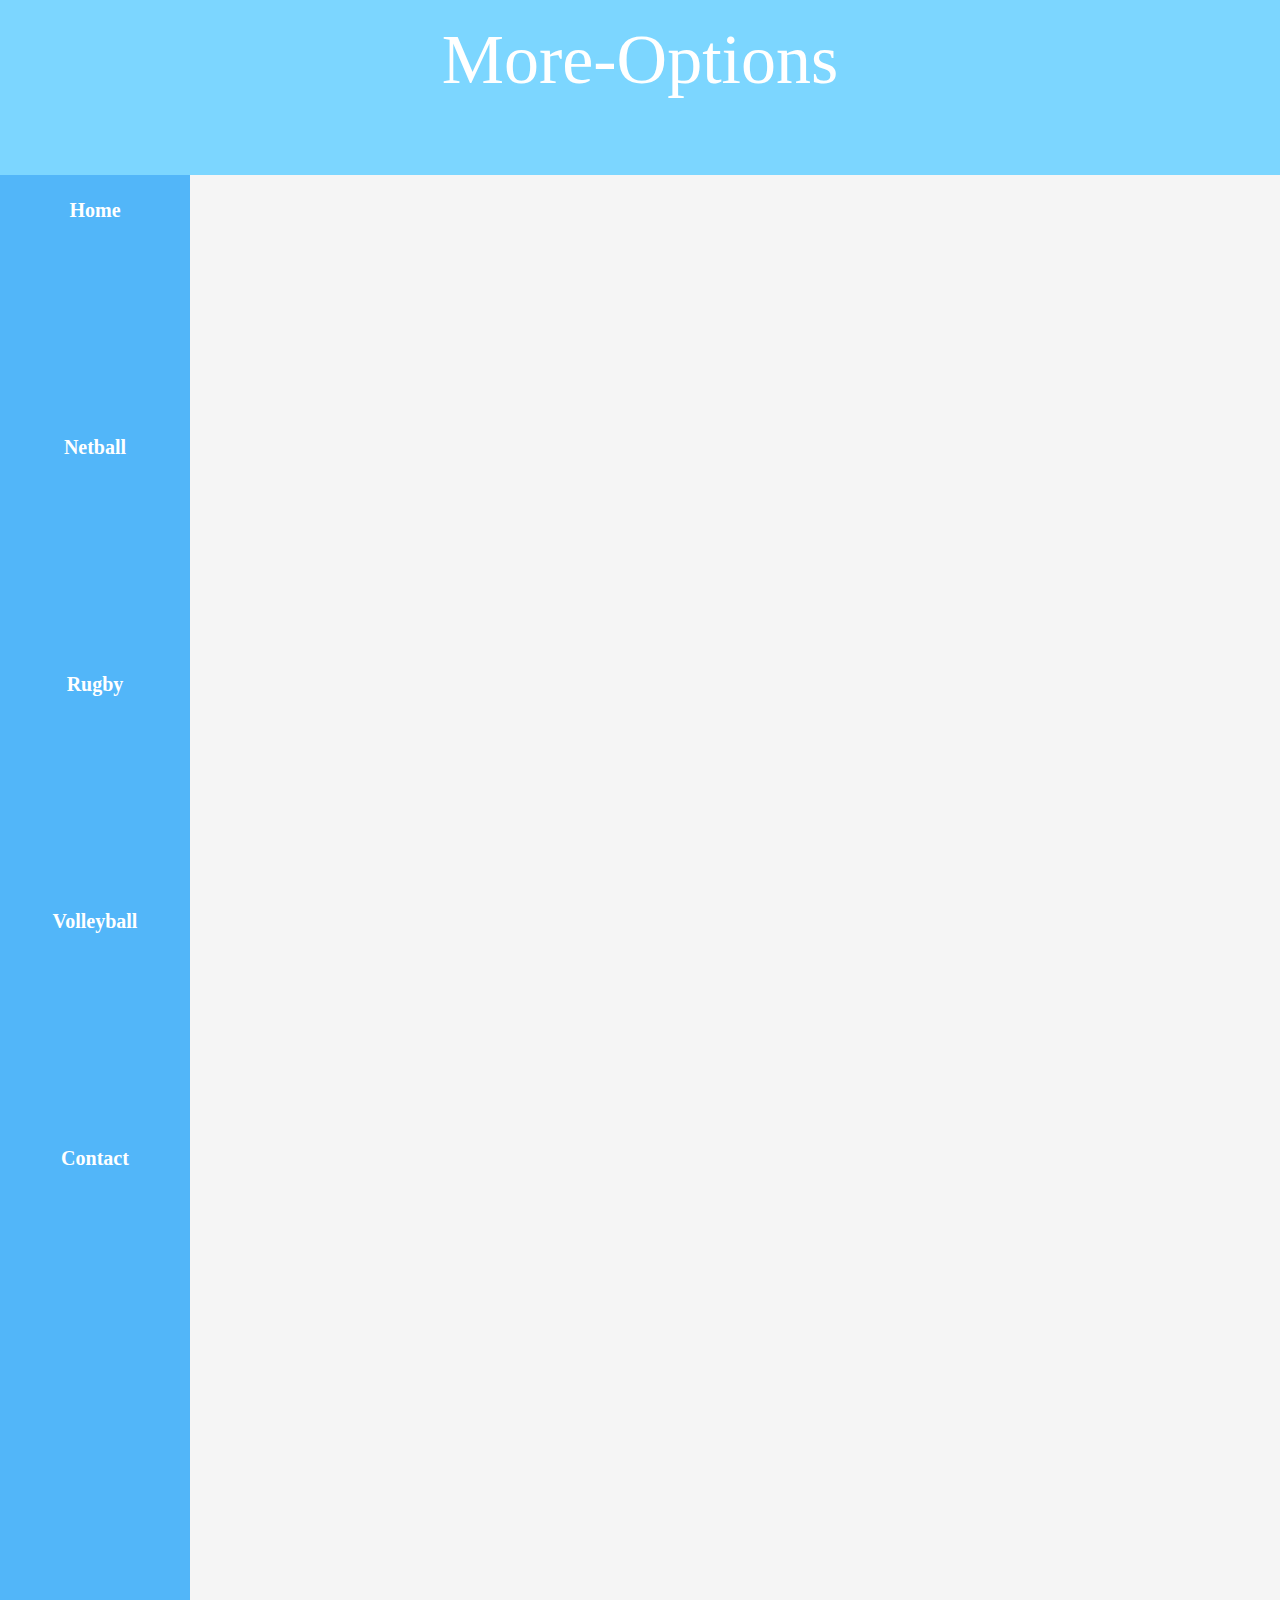
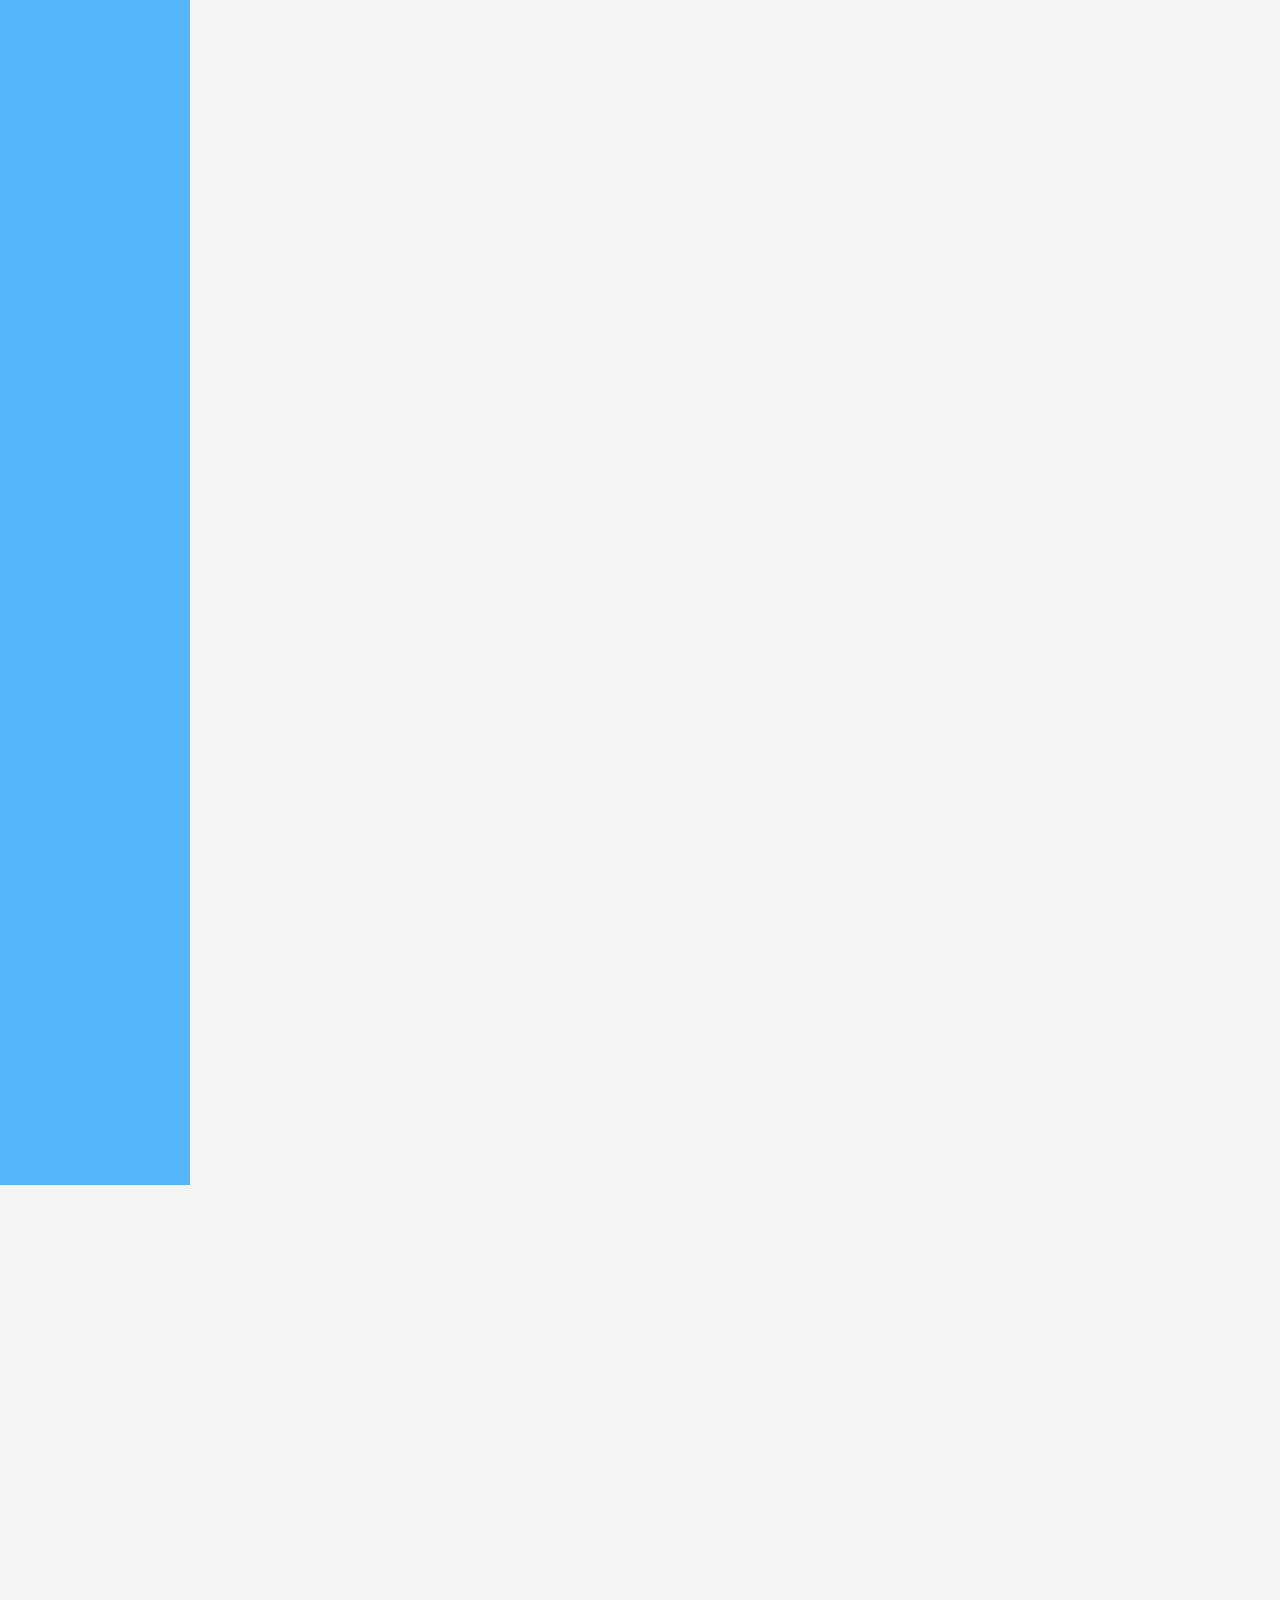
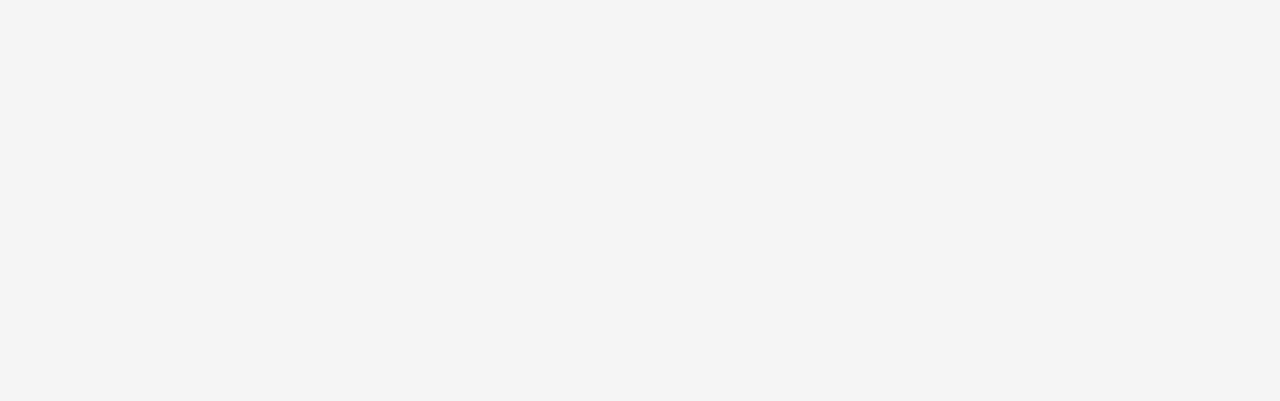
==== Contact.html @ eaec3ba3 "Add files via upload" ====
<!doctype html>
<html>
    <head>
    <title>More-Option</title>
    <link rel="stylesheet" href="style.css">
    <meta name="viewport" content="width=device-width">

</head>
    <header>
        <h1>More-Options</h1>
    </header>
     

   <nav>
        <a href="index.html">Home</a>
        <br>
        <a href="Netball.html">Netball</a>
        <br>
        <a href="Rugby.html">Rugby</a>
        <br>
        <a href="Volleyball.html">Volleyball</a>
        <br>
        <a href="Contact.html">Contact</a>
    </nav>
    
<body>
<!-- A google form to fill out about website and some feedback-->
    <div class="mydiv">
   <iframe src="https://docs.google.com/forms/d/e/1FAIpQLSf5-Xh-XiSM5j-1owF-fDtNu1YM8nRYkINYMBalMEvQNY9EXA/viewform?embedded=true" width="640" height="812" frameborder="0" marginheight="0" marginwidth="0">Loading…</iframe>
    </div>
<br>

<!-- TODO: to add more information about different sports and links to other one -->
<!-- these links lead to websites learning more about sports -->
<!-- edit after
<h3>Here are links to explain/expand more about each game</h3>
<a href="https://www.rulesofsport.com/sports/netball.html#:~:text=Rules%20of%20Netball&text=If%20a%20player%20moves%20into,a%20goal%20to%20be%20given.">Netball</a>
<br>
<a href="https://www.wsc.edu/info/20165/rugby_club/707/what_is_rugby/3">Rugby</a>
<br>
<a href="https://www.strength-and-power-for-volleyball.com/basic-volleyball-rules.html">Volleyball</a>
--> 
</body>

<!-- add email and information -->
<!-- TODO: add footer -->
<footer></footer>
</html>
---- style.css ----
/* heres the font of my website */
@import url('https://fonts.googleapis.com/css2?family=Lobster&family=Open+Sans:ital,wght@1,300&display=swap');

/* this controls my html (whole page) */
html{
    background-color: whiteSmoke;
}

body{
    margin:auto;
}

/* this controls my nav bar (on the side )*/
nav{
  background-color: rgb(82, 182, 249);
  color: rgb(255, 255, 255);
  font-weight: bold;
  padding: 10px 20px;
  text-align: center;
  height: 2590px;
  width: 150px;
  float: left;
}

/* this controls the links to my website */
nav a{
  color: rgb(255, 255, 255);
  display: inline-block;
  padding: 14px 0 200px;
  text-decoration: none;
  width: 150px;
  font-size: 20px
}

/* this controls my heading 1 */
h1{
  color: rgb(255, 255, 255);
  font-size: 70px;
  font-weight: lighter;
  margin: 0-60px 35px;
  padding: 20px 60px;
}

/* this controls my header */
header{
     background-color: rgb(124, 214, 255);
    padding-bottom: 20px;
  margin:auto;
    width: auto;
    font-size: 50px;
    text-align: center;
}

/* this controls my paragraphs in my website */
p{
    font-family: 'Lobster', cursive;
font-family: 'Open Sans', sans-serif;
    margin-left: 50px;
    text-align: center;
}

/* this controls my heading 3 */
h3{
    text-decoration: none;
    font-size: 40px;
    text-align: center;
}

/* this controls my heading 4 */
h4{
    text-decoration: none;
    text-align: center;
    font-size: 30px;
}

/* this controls my heading 5 */
h5{
    text-align: center;
    font-size: 30px;
}

/* this controls all my images in my website */
img{
    width: 160px;
    height: auto;
    margin-left: 10px;
    /* TODO: change margin */
    margin-top: 199px;
}

/* the next 4 css controls each images in my website, it is controlled with something called class */
 .netball{
    width: 300px;
    height: 240px;
}

.rugbyball{
    width: 300px;
    height: 240px;
    margin-left: 370px;
}

.volleyball{
    width: 350px;
    height: 240px;
    margin-left: 370px;
}

.mydiv{
    float: right;
}

.court{
    width: 450px;
    margin-left: 370px;
    margin-right: 450px;
    margin-top: 0px;
}

.field{
    width: 490px;
    margin-top: 0px;
    margin-left: 670px;
}

/* this controls the video under iframe */
iframe{
    margin-left: 580px;
}
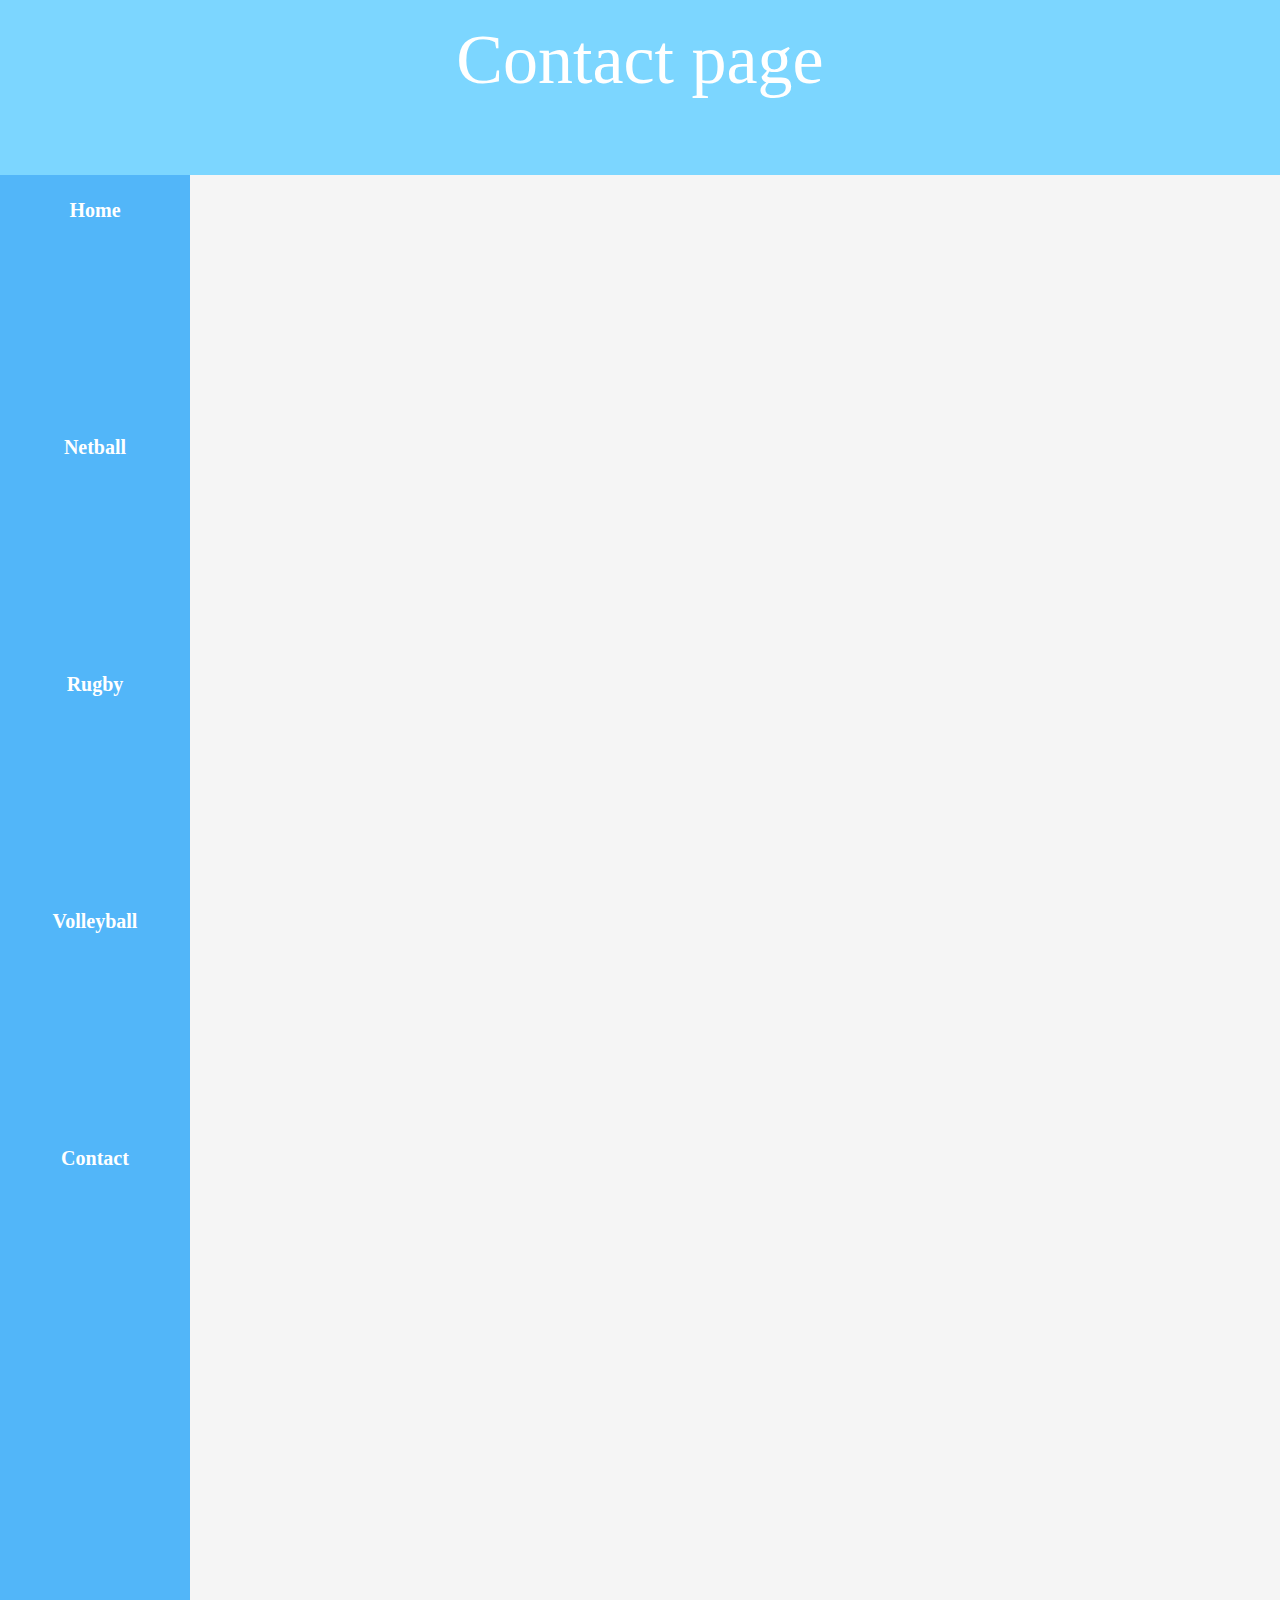
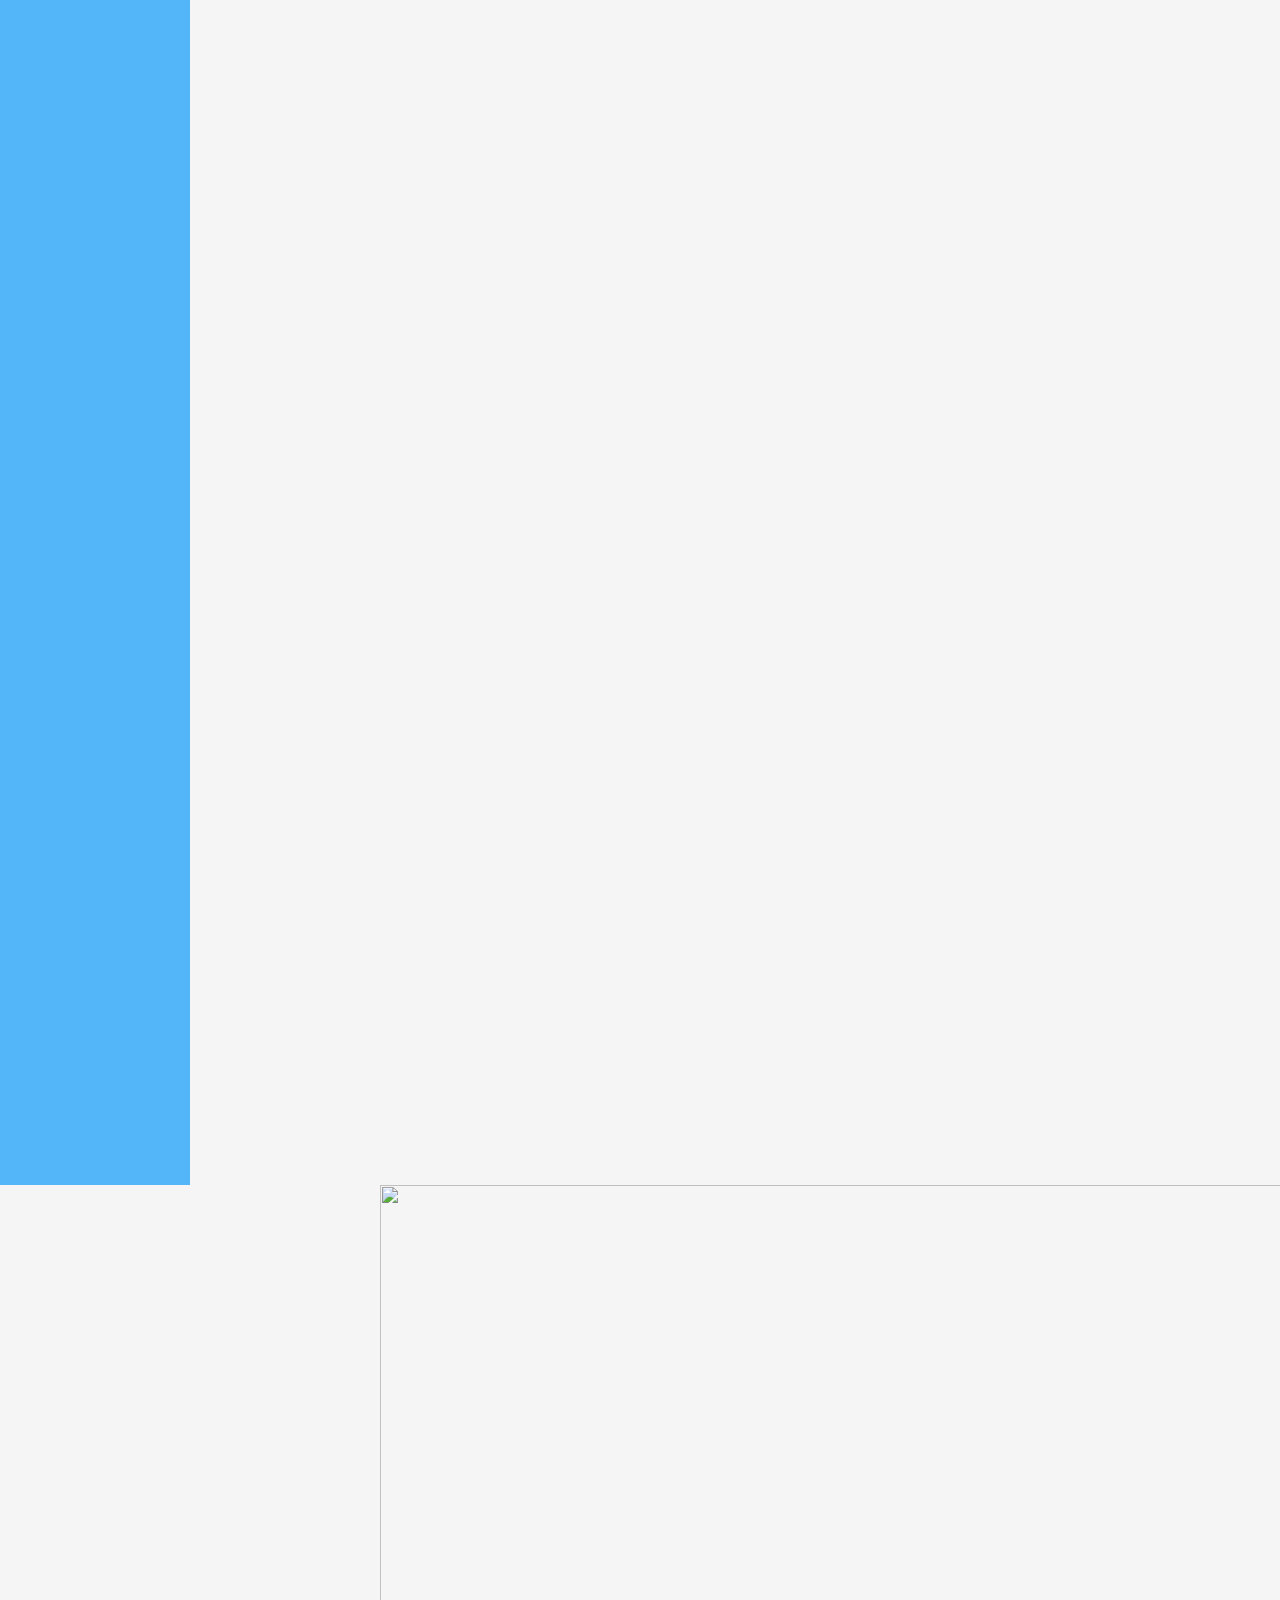
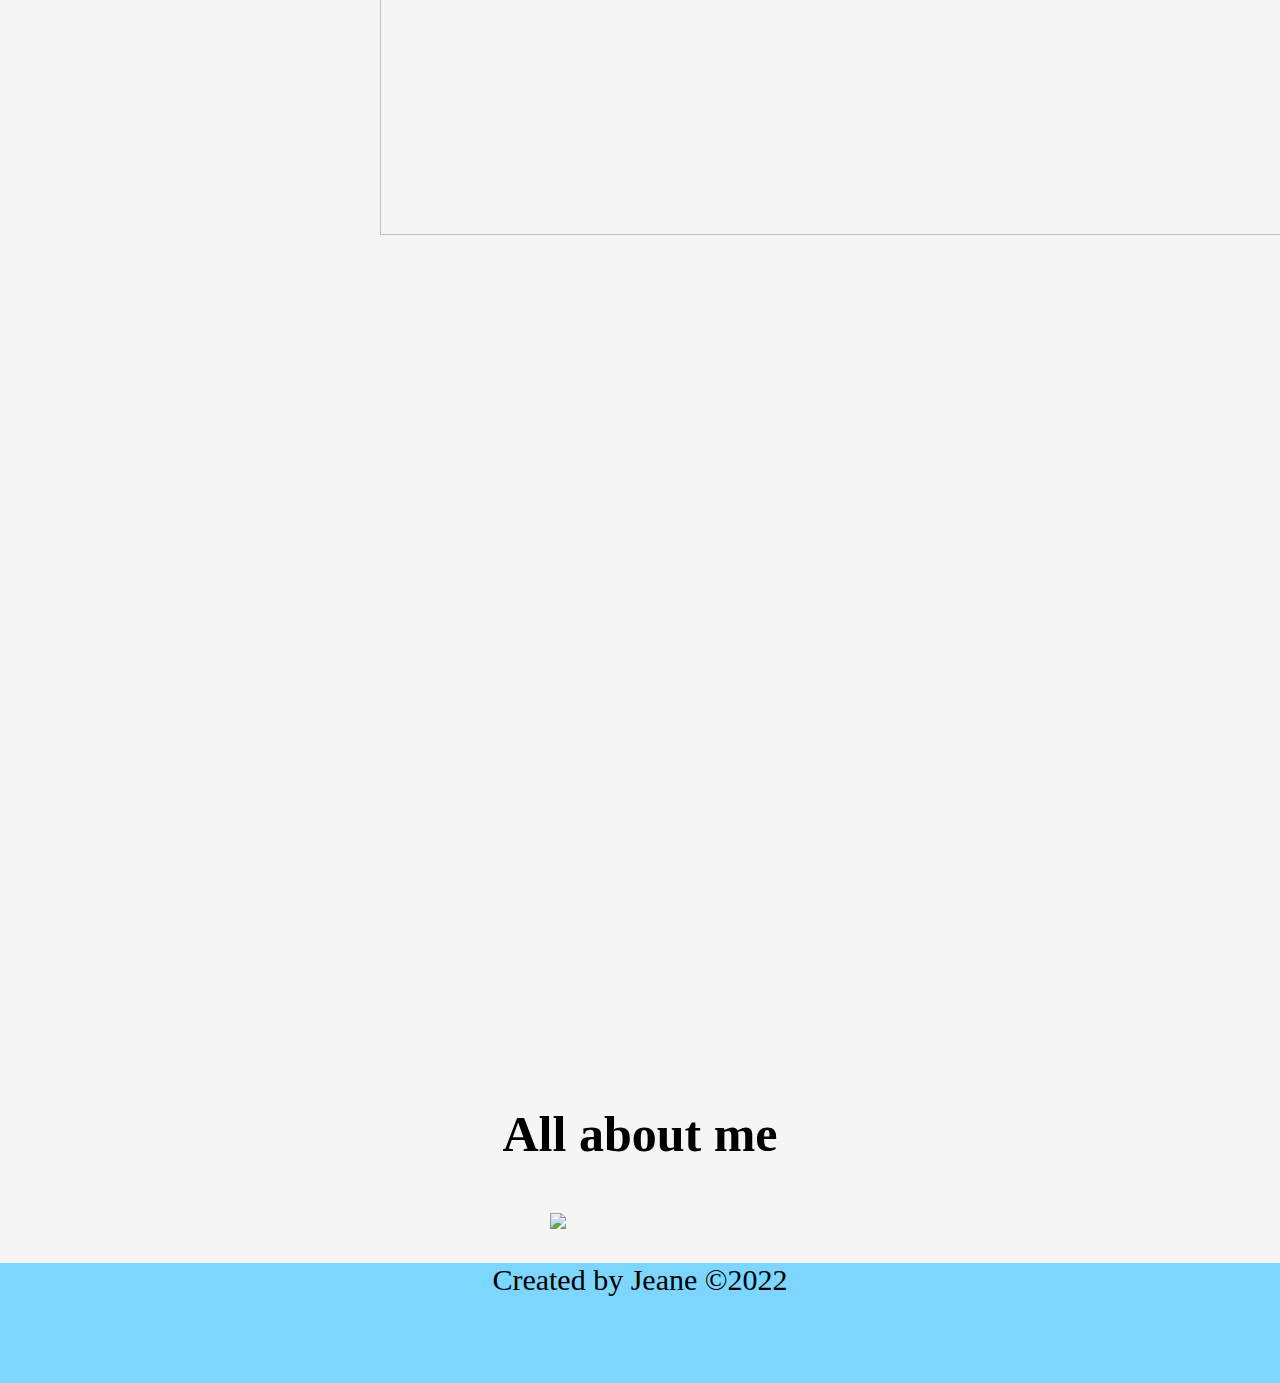
==== commit 77dea2f5: "Add files via upload" ====
--- a/Contact.html
+++ b/Contact.html
@@ -6,11 +6,12 @@
     <meta name="viewport" content="width=device-width">
 
 </head>
+    <!-- my title -->
     <header>
-        <h1>More-Options</h1>
+        <h1>Contact page</h1>
     </header>
      
-
+<!-- my navbar= different htmls -->
    <nav>
         <a href="index.html">Home</a>
         <br>
@@ -24,25 +25,21 @@
     </nav>
     
 <body>
+
+<img src="background-image.jpg" class="bimage">
+    
 <!-- A google form to fill out about website and some feedback-->
-    <div class="mydiv">
+
+<mydiv class="form">
    <iframe src="https://docs.google.com/forms/d/e/1FAIpQLSf5-Xh-XiSM5j-1owF-fDtNu1YM8nRYkINYMBalMEvQNY9EXA/viewform?embedded=true" width="640" height="812" frameborder="0" marginheight="0" marginwidth="0">Loading…</iframe>
-    </div>
-<br>
+</mydiv>
 
-<!-- TODO: to add more information about different sports and links to other one -->
-<!-- these links lead to websites learning more about sports -->
-<!-- edit after
-<h3>Here are links to explain/expand more about each game</h3>
-<a href="https://www.rulesofsport.com/sports/netball.html#:~:text=Rules%20of%20Netball&text=If%20a%20player%20moves%20into,a%20goal%20to%20be%20given.">Netball</a>
-<br>
-<a href="https://www.wsc.edu/info/20165/rugby_club/707/what_is_rugby/3">Rugby</a>
-<br>
-<a href="https://www.strength-and-power-for-volleyball.com/basic-volleyball-rules.html">Volleyball</a>
---> 
+<!-- a little intro about me (creator) -->
+<h3>All about me</h3>
+<img src="all%20about%20me.jpg" class="me">
+    
 </body>
 
-<!-- add email and information -->
-<!-- TODO: add footer -->
-<footer></footer>
+<!-- my footer -->
+<footer class="footer">Created by Jeane ©2022</footer> 
 </html>--- a/style.css
+++ b/style.css
@@ -7,7 +7,7 @@
 }
 
 body{
-    margin:auto;
+    margin: auto;
 }
 
 /* this controls my nav bar (on the side )*/
@@ -62,7 +62,7 @@
 /* this controls my heading 3 */
 h3{
     text-decoration: none;
-    font-size: 40px;
+    font-size: 50px;
     text-align: center;
 }
 
@@ -106,24 +106,55 @@
     margin-left: 370px;
 }
 
-.mydiv{
-    float: right;
-}
-
 .court{
-    width: 450px;
+    width: 690px;
     margin-left: 370px;
     margin-right: 450px;
     margin-top: 0px;
 }
 
 .field{
-    width: 490px;
+    width:490px;
     margin-top: 0px;
-    margin-left: 670px;
+    margin-left: 550px;
 }
 
-/* this controls the video under iframe */
-iframe{
+/* this controls the video under iframe html */
+mydiv{
     margin-left: 580px;
+}
+
+/* this controls the footer in my website*/
+.footer{
+    background-color: rgb(124, 214, 255);
+   height: 120px;
+    text-align: center;
+    font-size:  30px;
+    margin: 30px 0px 0px 0px;
+}
+
+.form{
+    /* for my google form to stay in the middle */
+}
+
+/* controls my background image in contact page */
+.bimage{
+    width: 1000px;
+    height: 650px;
+    margin-left: 380px;
+    margin-top:  0px;
+    
+}
+
+/*this will control the photo in contact page (all about me)*/
+.me{
+    width: 750px;
+    margin-left: 550px;
+    margin-top: 0px;
+}
+
+.volley-court{
+        width:690px;
+    margin-top: 0px;
+    margin-left: 550px;
 }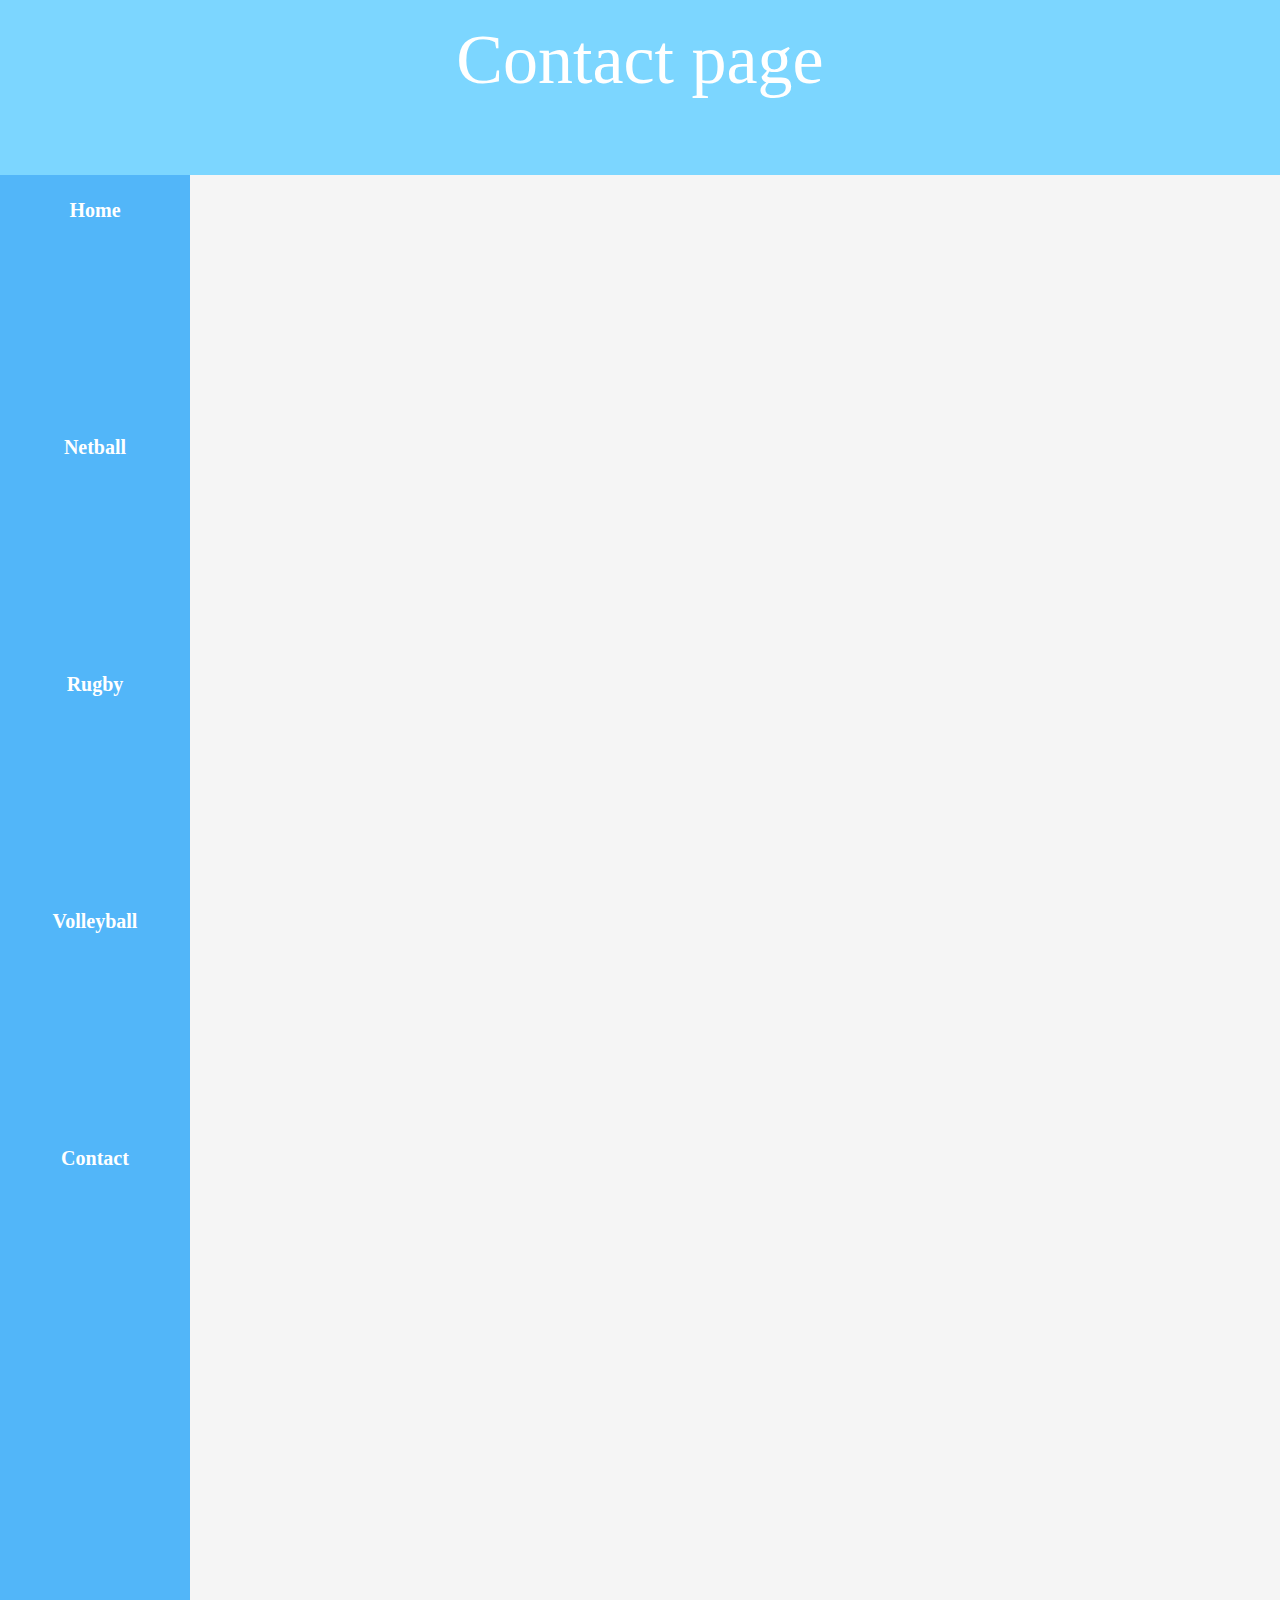
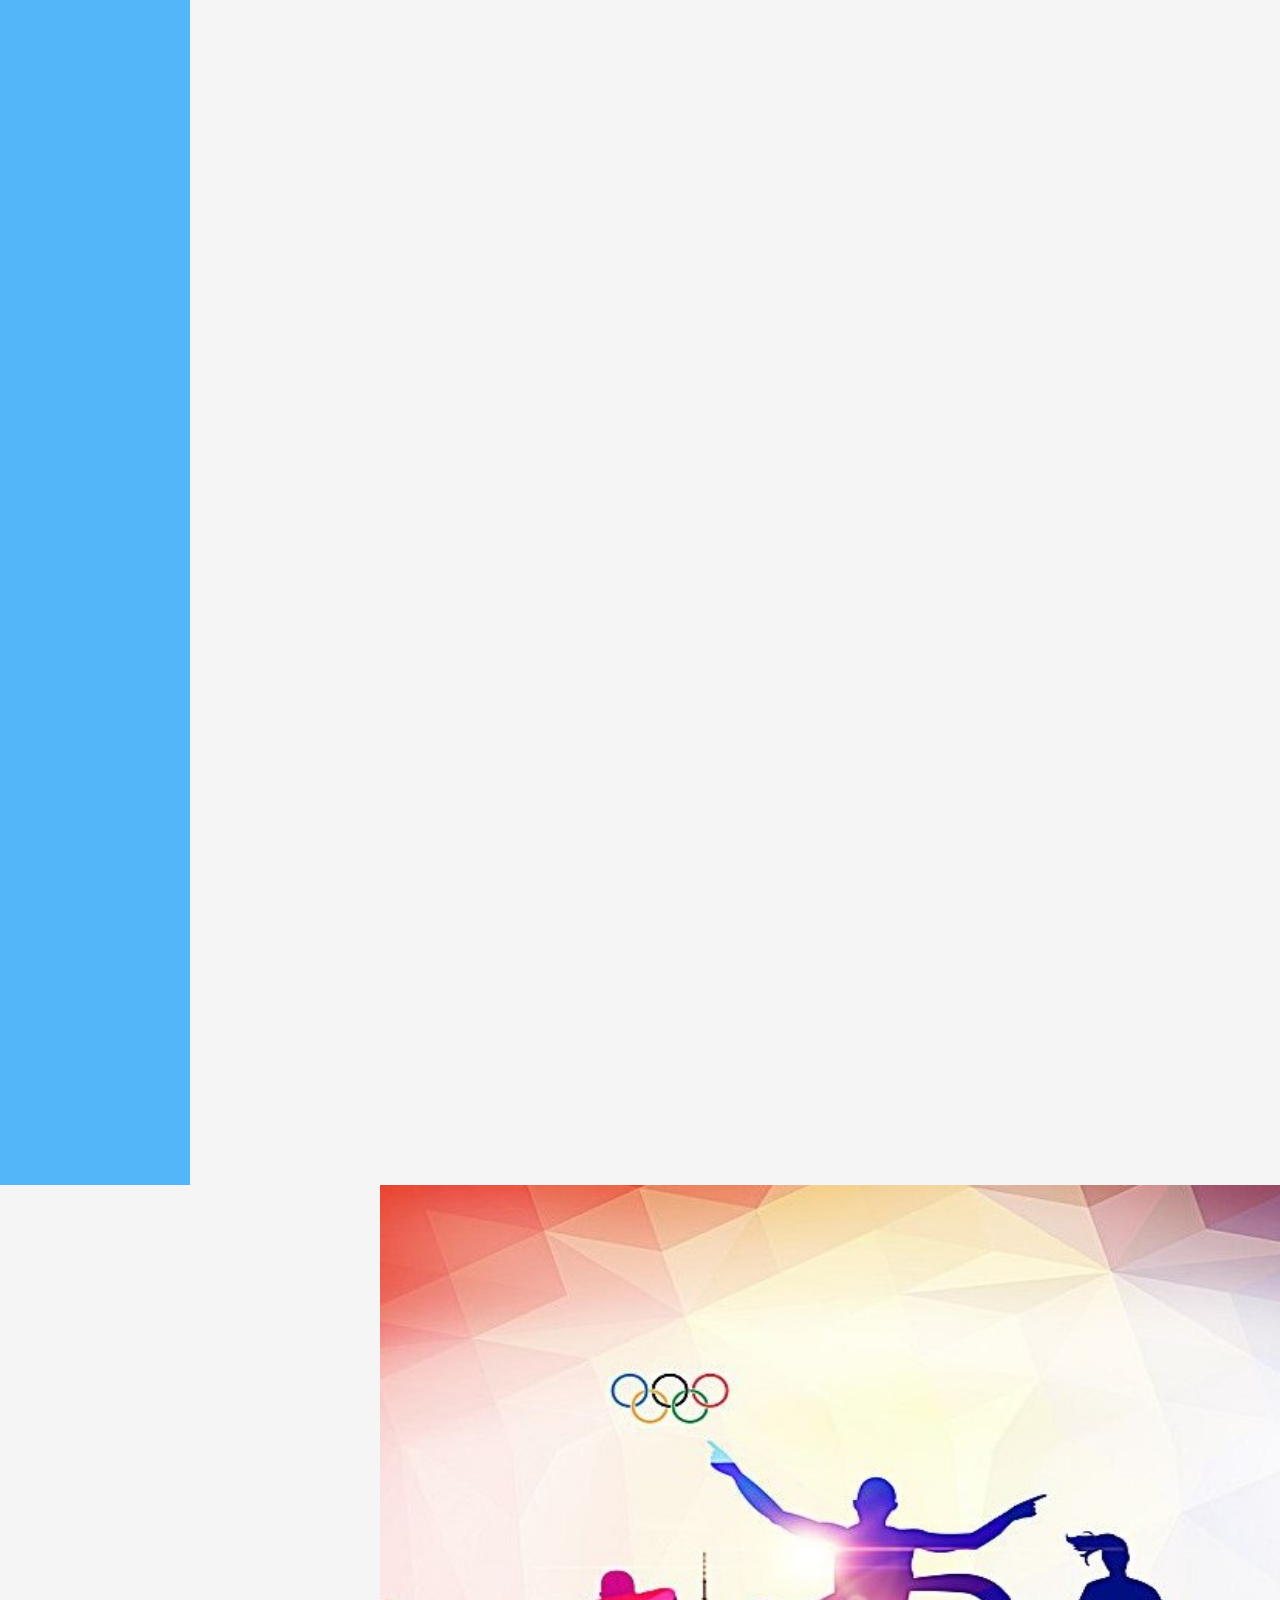
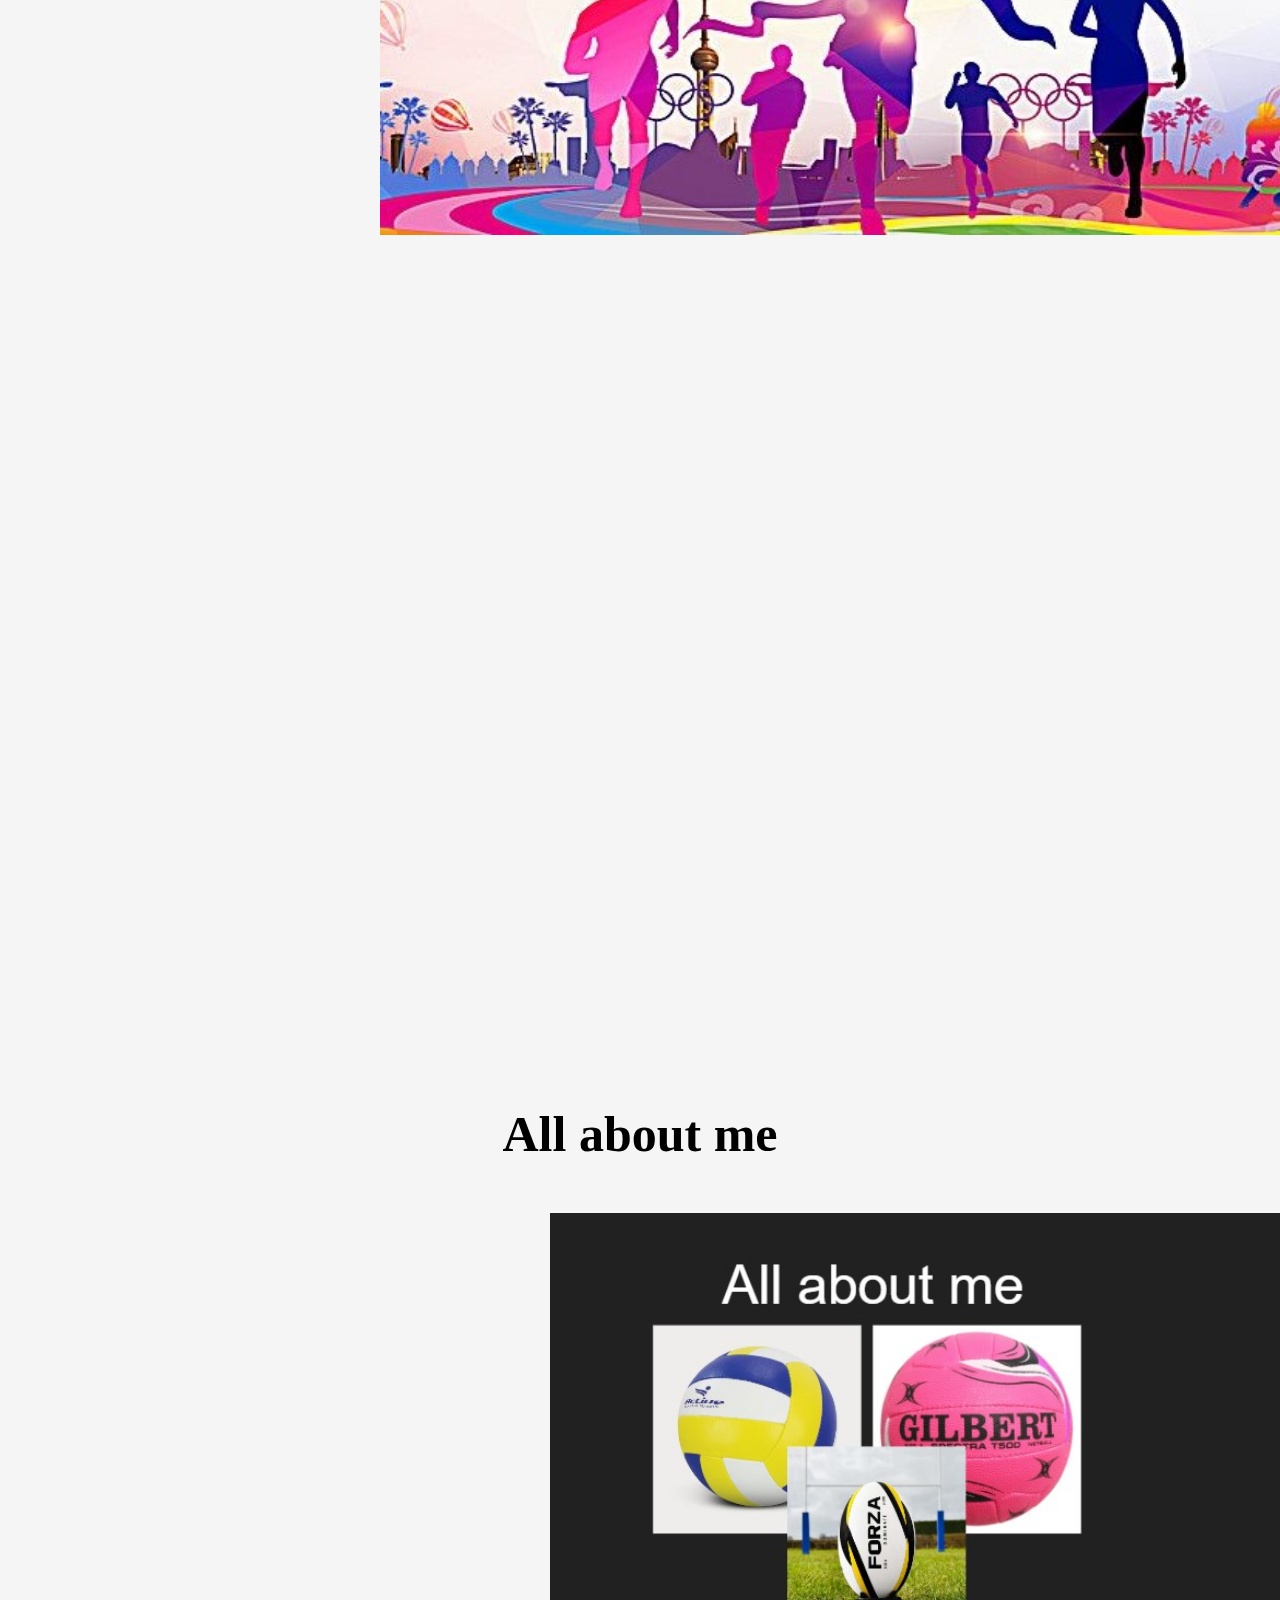
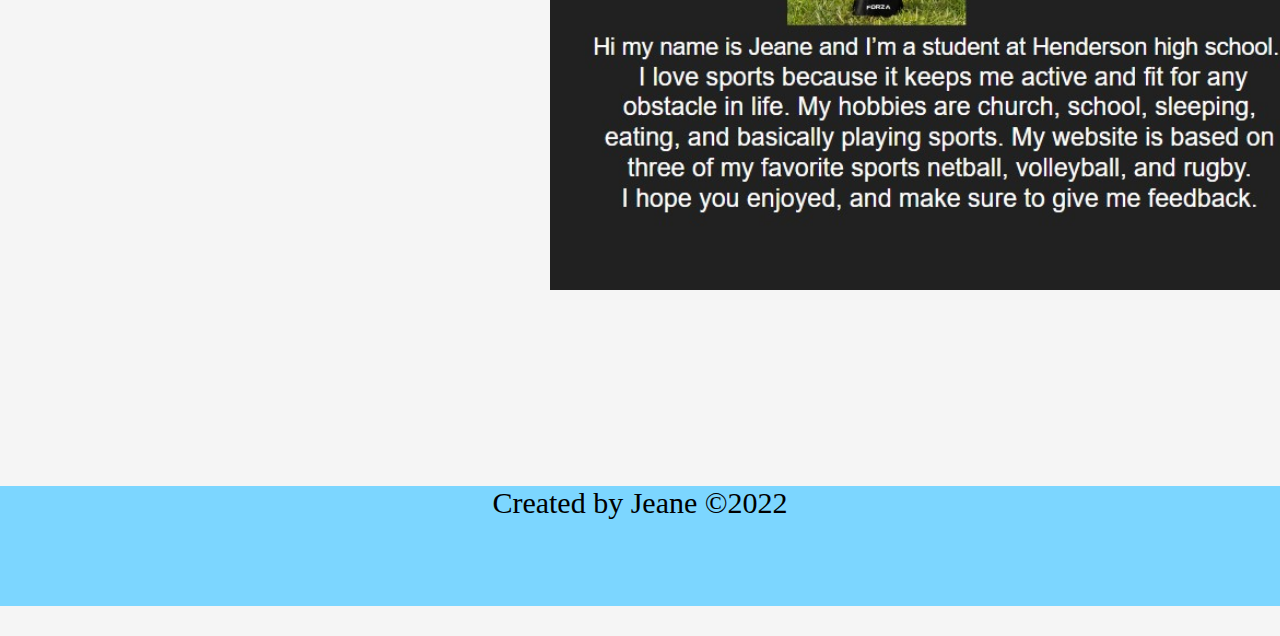
==== commit 2d22f1a9: "Add files via upload" ====
--- a/Contact.html
+++ b/Contact.html
@@ -40,6 +40,17 @@
     
 </body>
 
+<br>
+<br>
+<br>
+<br>
+<br>
+<br>
+<br>
+<br>
+<br>
+<br>
+
 <!-- my footer -->
 <footer class="footer">Created by Jeane ©2022</footer> 
 </html>--- a/style.css
+++ b/style.css
@@ -130,7 +130,8 @@
    height: 120px;
     text-align: center;
     font-size:  30px;
-    margin: 30px 0px 0px 0px;
+    margin-top: 30px;
+    margin-bottom: 30px;
 }
 
 .form{
